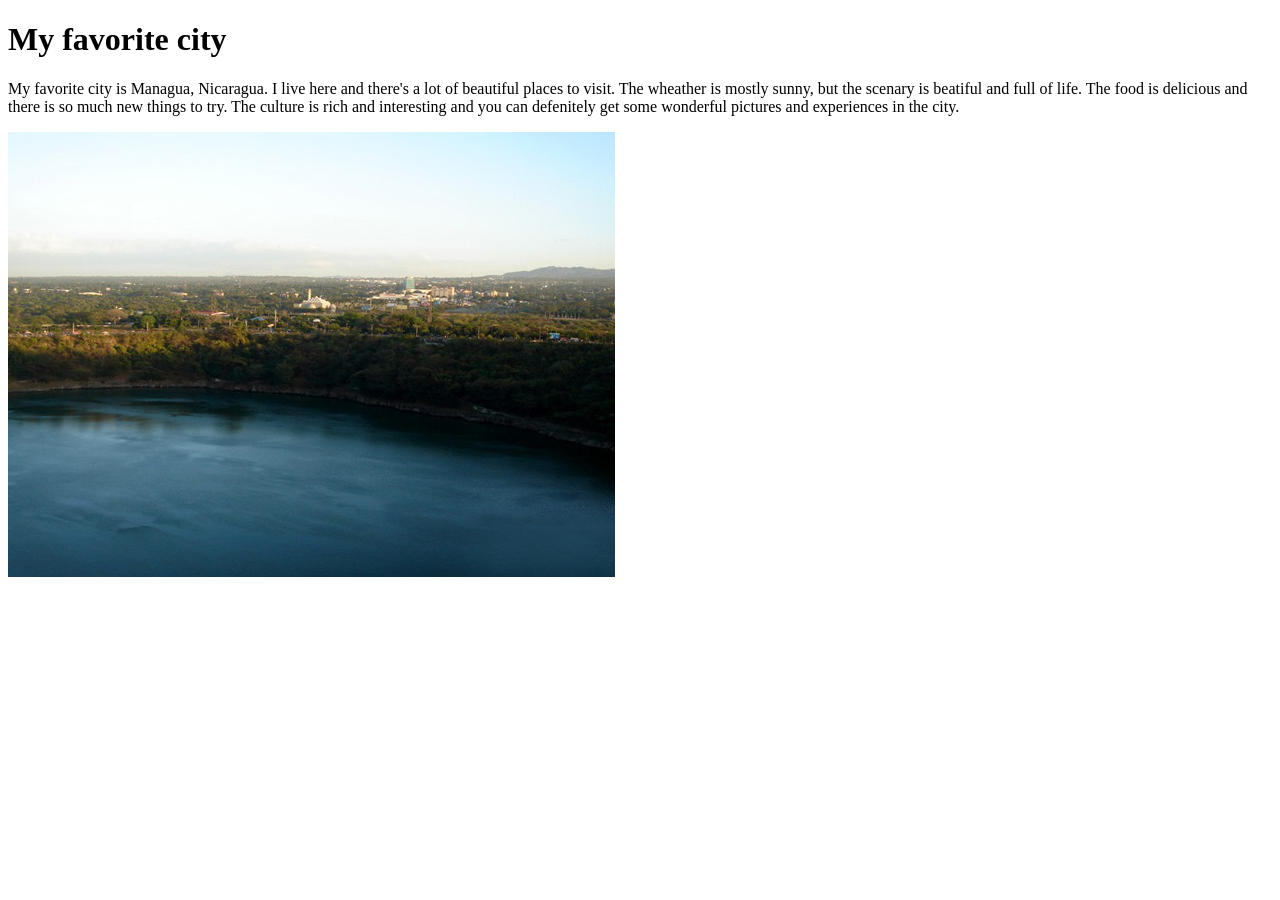
==== week01/favorite-city.html @ e655b378 "completed learning assigments and added my favorite city html activity." ====
<!DOCTYPE html>
<html lang="en">

<head>
    <meta charset="UTF-8">
    <meta name="viewport" content="width= initial-scale=1.0">
    <title>Document</title>
</head>

<body>
    <h1>My favorite city</h1>
    <p>My favorite city is Managua, Nicaragua. I live here and there's a lot of beautiful places to visit. The wheather
        is mostly sunny, but the scenary is beatiful and full of life. The food is delicious and there is so much new
        things to try. The culture is rich and interesting and you can defenitely get some wonderful pictures and
        experiences in the city.
    </p>
    <img src="images/tiscapa-lagoon.jpg" alt="Tiscapa Lagoon in Managua, Nicaragua">

</body>

</html>
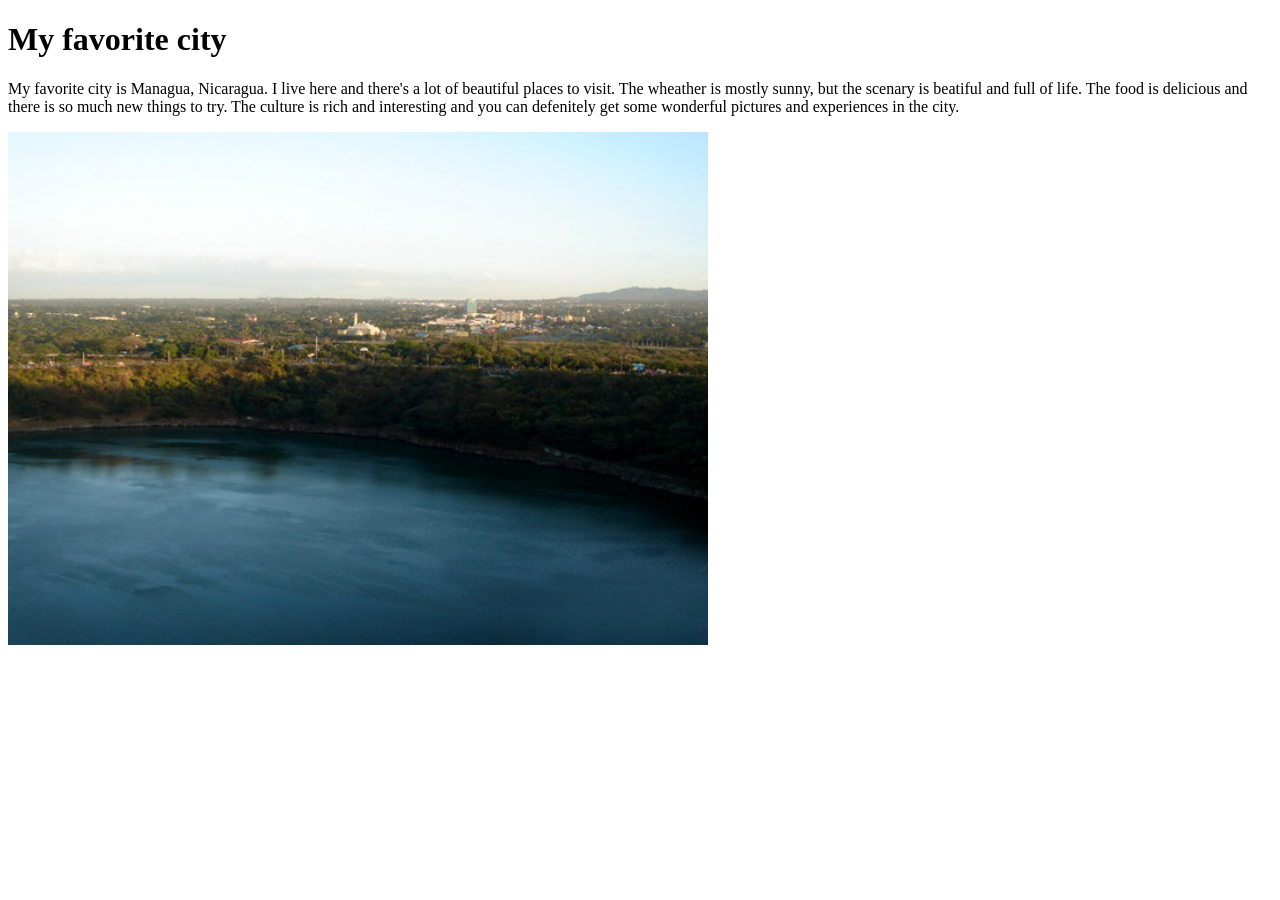
==== commit 7661aeb5: "made the image in the favorite city activity bigger." ====
--- a/week01/favorite-city.html
+++ b/week01/favorite-city.html
@@ -14,7 +14,7 @@
         things to try. The culture is rich and interesting and you can defenitely get some wonderful pictures and
         experiences in the city.
     </p>
-    <img src="images/tiscapa-lagoon.jpg" alt="Tiscapa Lagoon in Managua, Nicaragua">
+    <img src="images/tiscapa-lagoon.jpg" alt="Tiscapa Lagoon in Managua, Nicaragua" width="700">
 
 </body>
 
